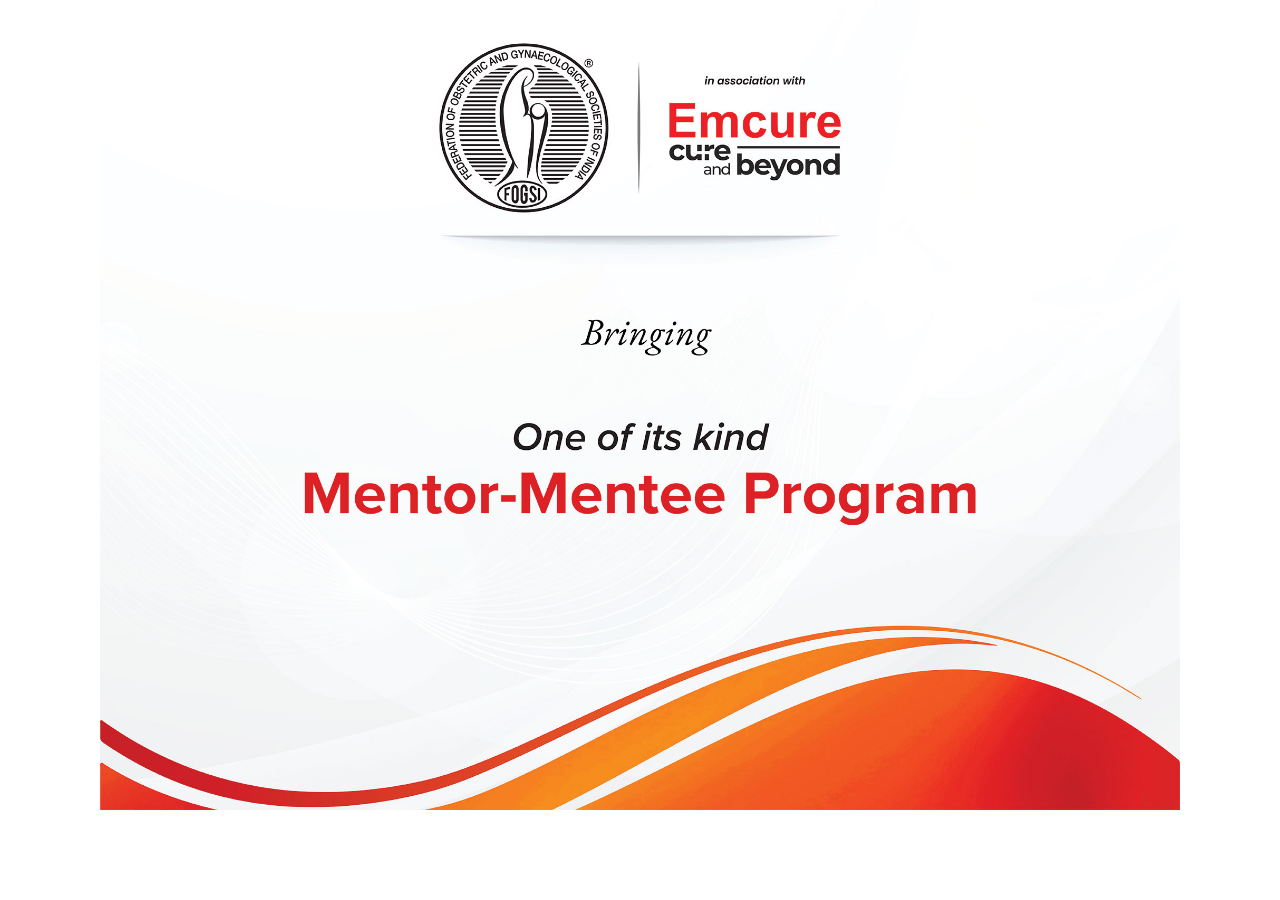
==== index.html @ 9fe34f63 "Initial commit" ====
<!DOCTYPE html>
<html lang="en">
<head>
<meta charset="UTF-8"/>
<meta http-equiv="cache-control" content="max-age=200"/>
<meta name="viewport" content="initial-scale=1, maximum-scale=1" />
<meta http-equiv="X-UA-Compatible" content="chrome=1">
<title>Emgurukul</title>
<link rel="stylesheet" type="text/css" href="animate.css" media="screen"/>
<link rel="stylesheet" type="text/css" href="global.css" media="screen"/>

<script src="jquery.min.js" type="text/javascript" language="javascript"></script>
<script src="jquery.mobile.custom.min.js" type="text/javascript" language="javascript"></script>
<script src="jquery.touchSwipe.min.js" type="text/javascript" language="javascript"></script>
</head>

<body>
<div id="wrapper" rel="1">
  <div class="slide_arrow">
    <div class="left_arrow" ><img src="left_arrow.png" alt="previous icon" width="23" height="23" ></div>
    <div class="right_arrow" ><img src="right_arrow.png" alt="next icon" width="23" height="23"></div>
  </div>
  <div id="main_content"></div>
  <div class="reference active">
    <div class="box">
      <div class="slide_jumper">
		  <div class="slides"><img src="thumbs/01.png" alt=""></div>
		  <div class="slides"><img src="thumbs/02.png" alt=""></div>
		  <div class="slides"><img src="thumbs/03.png" alt=""></div>
		  <div class="slides"><img src="thumbs/04.png" alt=""></div>
		  <div class="slides"><img src="thumbs/05.png" alt=""></div>
      </div>
    </div>
    <div class="box_btn"></div>
<!-- 	<div class="blocker" onclick="playVid1()"></div> -->
	<div id="myconsole"></div>
	<div id="click_through"></div>
  </div>
</div>

<script src="global.js" type="text/javascript" language="javascript"></script> 
<script>

$(document).ready(function(){
  // jQuery(".next").bind(event, function(){
  //     document.location = 'VoltarenVAsb/VoltarenVAsb.html';
  //     });
var selectedContentPath = 'slide1/';
//  document.getElementById("main_content").innerHTML='<object type="text/html" width="1024px" height="768px" data="'+selectedContentPath+"Dlight1.htm"+'"></object>';


$("#main_content").html('<link rel="stylesheet" type="text/css" href="slide1/slide1.css" media="screen"/><img id="asset1" src="slide1/1.jpg" width="1080" height="810">');

});
</script> 

</body>
</html>
---- global.css ----
* {
	margin: 0px;
	padding: 0px;
}

body {
	background-color: #fff;
	font-family: 'DINOT', 'Helvetica Neue', sans-serif;
}
#container {
	position: absolute;
	width: 1080px;
	height: 810px;
	background-color: #232E3D;
	font-family: 'DINOT', 'Helvetica Neue', sans-serif;
	overflow: hidden;
}
.bg {
	position: absolute;
	background-position: center top;
	border: 1px solid #ddd;
}
h1, p {
	margin: 0;
	padding: 0;
}
h1 {
	font-family: 'DINOT Medium', 'Helvetica Neue', sans-serif;
	font-size: 19px;
	line-height: 22px;
}
p {
	font-family: 'DINOT Light', 'Helvetica Neue', sans-serif;
	font-size: 15px;
	line-height: 17px;
}
li {
	font-family: 'DINOT', 'Helvetica Neue', sans-serif;
}
sup {
	font-size: 0.5em;
	vertical-align: top;
	position: relative;
	top: 0.8em;
}
strong {
	font-weight: bold;
}
i, em {
	font-style: italic;
}

.clearfix:after {
	content: ".";
	display: block;
	clear: both;
	visibility: hidden;
	line-height: 0;
	height: 0;
}
.clearfix {
	display: inline-block;
}
html[xmlns] .clearfix {
	display: block;
}
* html .clearfix {
	height: 1%;
}
#wrapper {
	width: 100%;
	max-width: 1080px;
	height: 100%;
	min-height: 810px;
	margin: 0 auto;
	background-size: 100% auto;
	position: relative;
	overflow: hidden;
}
#wrapper .left_arrow, #wrapper .right_arrow {
	opacity: 0;
}
#wrapper:hover .left_arrow, #wrapper:hover .right_arrow {
	opacity: 1;
}
.bottomline {
	bottom: 40px;
	left: 120px;
	position: absolute;
}
#wrapper[rel~="2"] {
	width: 100%;
	max-width: 1080px;
	height: 100%;
	min-height: 810px;
	margin: 0 auto;
	background-size: 100% auto;
	position: relative;
	overflow: hidden;
}
.menu {
	position: absolute;
	left: 17px;
	top: 17px;
	display: none;
	visibility: visible;
}
.slide_arrow {
	position: relative;
	top: 380px;
	opacity: 0.8;
	z-index: 999;
	visibility: visible;
}
.left_arrow {
	float: left;
	position: absolute;
	left: 45px;
	cursor: pointer;
	z-index: 999;
	top: 3px;
	width: 27px;
	height: 52px;
	visibility: visible;
}
.right_arrow {
	float: right;
	position: absolute;
	right: 40px;
	cursor: pointer;
	z-index: 999;
	width: 27px;
	height: 52px;
	visibility: visible;
}
.reference {
	-webkit-transition-duration: 200ms;
	-webkit-transition-timing-function: ease-in;
	-webkit-transition-property: bottom;
}
.reference .box {
	position: absolute;
	width: 1080px;
	margin: 0 auto;
	padding: 0px 0px 0px;
	border: 1px solid #ccc;	
	-webkit-box-sizing: border-box;
	-moz-box-sizing: border-box;
	box-sizing: border-box;
	background: -moz-linear-gradient(top, rgba(252,255,244,0.9) 0%, rgba(251,254,244,0.9) 1%, rgba(234,234,234,0.9) 34%, rgba(196,196,196,0.9) 100%);
	background: -webkit-linear-gradient(top, rgba(252,255,244,0.9) 0%,rgba(251,254,244,0.9) 1%,rgba(234,234,234,0.9) 34%,rgba(196,196,196,0.9) 100%);
	background: linear-gradient(to bottom, rgba(252,255,244,0.9) 0%,rgba(251,254,244,0.9) 1%,rgba(234,234,234,0.9) 34%,rgba(196,196,196,0.9) 100%);
	filter: progid:DXImageTransform.Microsoft.gradient( startColorstr='#e6fcfff4', endColorstr='#e6c4c4c4',GradientType=0 );
	bottom: -25%;
	left: 0;
	overflow-x: auto;
	overflow-y: hidden;
	white-space: nowrap;
	-webkit-transition: bottom 5s, -webkit-transform 2s;
	transition: bottom 1s, -webkit-transform 2s;
	visibility: visible;
	display: none;
	z-index: 999;
}
.slide_jumper {
	height: 135px;
    overflow-x: auto;
    overflow-y: hidden;
    white-space: nowrap;
    padding: 10px 10px 10px 10px;
    box-shadow: inset 0px 0px 18px rgba(0, 0, 0, 0.35);
}
.slides {
	margin: 0 5px;
	display: inline-block;
	white-space: nowrap;
	width: 180px;
	vertical-align: top;
	padding: 4px;
	background-color: rgba(0, 163, 228, 0.4);
	box-sizing: border-box;
	-moz-box-sizing: border-box;
	-webkit-box-sizing: border-box;cursor:pointer;
}
.slides:first-child {
	margin-left: 5px;
}
.slides:last-child {
	margin-right: 0;
}
.slides.active {
	background-color: #0674bc;
}
.box_btn {
	background-color: #FFFFFF;
	background-image: url(open.png);
	background-position: 1px -1px;
	background-repeat: no-repeat;
	position: absolute;
	bottom: 0px;
	left: 38px;
	width: 56px;
	height: 20px;
	border-radius: 5px 5px 0 0;
	border: 1px solid #231F20;
	border-bottom: none;
	cursor:pointer;
	-webkit-transition: bottom 1s, -webkit-transform 2s;
	transition: bottom 1s, -webkit-transform 2s;
	visibility: visible;
	display: none;
	z-index: 999;
}
.reference.active {
	bottom: 0%;
}
.reference.active .box {
	bottom: 0;
}
.reference .box > .slide_jumper > .slides > img {
	width: 100%;
	display: block;
}
.active > .box_btn {
	background-image: url(close.png);
	bottom: 157px;
}
#myconsole {
	display: none;
	position: fixed;
	top: 0;
	left: 0;
	width: 25%;
	height: 150px;
	overflow: auto;
	border: 1px solid red;
	background-color: rgba(0,0,0,0.5);
	color: #ffffff;
}

/*Page Styles CSS*/

/* Slide01 Styles*/
.slide01_home_btn_mask { width: 61px; height: 78px; position: absolute; left: 43px; top: 0px; z-index: 310; }
#slide01_question01_choices01 { position:absolute; z-index:999; display:none; }
#slide01_question01_choices02 { position:absolute; z-index:999; display:none; }
.slide01_next { width: 45px; height: 46px; position: absolute; left: 1217px; top: 343px; z-index: 310; display:none; }
.slide01_submit_popup_content { width:1280px; height:726px; background: url('slide01/slide01_popup01.png') no-repeat left top; position:absolute; left:0px ; top:0px; z-index:320; display:none; }
.slide01_submit_popup_close_btn_mask { width:45px; height:46px; position:absolute; left:1199px; top:31px; z-index:325; }

/* Slide02 Styles*/
.slide02_home_btn_mask { width: 61px; height: 78px; position: absolute; left: 43px; top: 0px; z-index: 280; }
.slide02_prev { width: 45px; height: 46px; position: absolute; left: 33px; top: 340px; z-index: 280; display:none; }

.graph_zoom_button_mask { width: 56px; height: 56px; position:absolute; left:1100px; top:130px; z-index:280; }
.graph_popup_bg {  width: 1280px; height: 726px; background: url('slide02/graph_popup_bg.png') no-repeat left top; position: absolute; left: 0px; top: 0px; z-index: 290; display:none; }
.graph_title { width:0px; height:111px; background:url('slide02/graph_title.png') no-repeat left top; position:absolute; left:69px; top:35px; display:none; }
.graph_patch_zoomed { width:0px; height:92px; background:url('slide02/graph_patch_zoomed.png') no-repeat right top; position:absolute; right:69px; top:135px; display:none; }
.gray_dotted_line { width:420px; height:235px; background: url('slide02/gray_dotted_line.png') no-repeat left top; position:absolute; left:284px; top:342px; display:none; }
.orenge_line_graph { width:0px; height:177px; background: url('slide02/orenge_line_graph.png') no-repeat left top; position:absolute; left:321px; top:192px; display:none; }
.green_line_graph { width:0px; height:237px; background: url('slide02/green_line_graph.png') no-repeat left top; position:absolute; left:322px; top:194px; display:none; }
.graph_popup_close { width:50px; height:50px; position:absolute; left:1164px; top:65px; z-index:310; display:none;  }

.slide02_ref_btn_mask { width: 47px; height: 47px; position: absolute; left: 1163px; top: 660px; z-index: 280; }
.slide02_ref_content { width: 1263px; height: 150px; background: url('slide02/slide02_ref_content.png') no-repeat left top; position: absolute; left: 10px; top: 560px; z-index: 280; display:none; }
.slide02_refcnt_clost_btn_mask { width: 35px; height: 32px; position: absolute; left: 1219px; top: 7px; z-index: 280; }

.slide02_pi_btn_mask { width: 47px; height: 47px; position: absolute; left: 1220px; top: 660px; z-index: 280; }
.slide02_pi_content { width: 1280px; height: 726px; background: url('slide02/slide02_pi_content.png') no-repeat left top; position: absolute; left: 0px; top: 0px; z-index: 290; display:none; }
.slide02_picnt_clost_btn_mask { width: 45px; height: 45px; position:absolute; left: 1232px; top: 83px; z-index:310; }

.slide02_exit_btn_mask { width: 45px; height: 46px; background: url('slide02/exit_btn.png') no-repeat left top; position:absolute; left: 1209px; top: 340px; z-index:280; cursor:pointer; }


/* Slide03 Styles*/
.slide03_home_btn_mask { width: 61px; height: 78px; position: absolute; left: 43px; top: 0px; z-index: 280; }
.slide03_prev { width: 45px; height: 46px; background: url('slide03/prev_btn.png') no-repeat left top; position: absolute; left: 20px; top: 343px; z-index: 280; display:none; }
.slide03_next { width: 45px; height: 46px; background: url('slide03/next_btn.png') no-repeat left top; position: absolute; left: 1212px; top: 343px; z-index: 280; display:none; }

.slide03_ref_btn_mask { width: 61px; height: 78px; position: absolute; left: 1175px; top: 649px; z-index: 280; }
.slide03_ref_content { width: 1263px; height: 65px; background: url('slide03/slide03_ref_content.png') no-repeat left top; position: absolute; left: 10px; top: 652px; z-index: 280; display:none; }
.slide03_refcnt_clost_btn_mask { width: 35px; height: 32px; position: absolute; left: 1219px; top: 7px; z-index: 280; }

/* Slide05 Styles*/
.slide04_home_btn_mask { width: 61px; height: 78px; position: absolute; left: 43px; top: 0px; z-index: 280; }
.slide04_prev { width: 45px; height: 46px; background: url('slide04/prev_btn.png') no-repeat left top; position: absolute; left: 20px; top: 343px; z-index: 280; display:none; }
.slide04_next { width: 45px; height: 46px; background: url('slide04/next_btn.png') no-repeat left top; position: absolute; left: 1212px; top: 343px; z-index: 280; display:none; }
.slide04_ref_btn_mask { width: 61px; height: 78px; position: absolute; left: 1175px; top: 649px; z-index: 280; }
.slide04_ref_content { width: 1263px; height: 65px; background: url('slide04/slide04_ref_content.png') no-repeat left top; position: absolute; left: 10px; top: 652px; z-index: 280; display:none; }
.slide04_refcnt_clost_btn_mask { width: 35px; height: 32px; position: absolute; left: 1219px; top: 7px; z-index: 280; } 

/* Slide06 Styles*/
.slide05_home_btn_mask { width: 61px; height: 78px; position: absolute; left: 43px; top: 0px; z-index: 280; }
.slide05_prev { width: 45px; height: 46px; background: url('slide05/prev_btn.png') no-repeat left top; position: absolute; left: 20px; top: 343px; z-index: 280; display:none; }
.slide05_next { width: 45px; height: 46px; background: url('slide05/next_btn.png') no-repeat left top; position: absolute; left: 1212px; top: 343px; z-index: 280; display:none; }

.slide05_ref_btn_mask { width: 61px; height: 78px; position: absolute; left: 1175px; top: 649px; z-index: 380; }
.slide05_ref_content { width: 1263px; height: 65px; background: url('slide05/slide05_ref_content.png') no-repeat left top; position: absolute; left: 10px; top: 652px; z-index: 390; display:none; }
.slide05_refcnt_clost_btn_mask { width: 35px; height: 32px; position: absolute; left: 1219px; top: 7px; z-index: 400; } 

.os_popup_btn_mask {  width: 319px; height: 367px; position:absolute; left:268px; top:231px; z-index:300; display:none;  }
.pfs_popup_btn_mask { width: 319px; height: 367px; position:absolute; left:691px; top:231px; z-index:300; display:none; }
.conclusion_btn_mask { width: 221px; height: 43px; position:absolute; left:530px; top:570px; z-index:300; display:none; }
/*os_popup*/
.os_popup { width: 1280px; height: 726px; background:url("slide05/os_popup_bg.png") no-repeat left top; background-size:1280px 726px; overflow:hidden; position: relative; left:0px; top:0px; z-index:300; display:none; }
.os_popup_img01 { width: 791px; height: 68px; background:url("slide05/os_popup_img01.png") no-repeat left top; position:absolute; left:243px; top:119px; display:none; }
.os_popup_img02 { width: 795px; height: 363px; background:url("slide05/os_popup_img02.png") no-repeat left top; position:absolute; left:252px; top:216px; display:none; }
.os_popup_img03 { width: 557px; height: 46px; background:url("slide05/os_popup_img03.png") no-repeat left top; position:absolute; left:361px; top:584px; z-index:310; display:none; }
.os_popup_close { width: 76px; height: 76px; position:absolute; left:1145px; top:65px; z-index:310; display:none; }

.sld05_os_delay1 { -webkit-animation-delay: 0.5s; -moz-animation-delay: 0.5s; animation-delay: 0.5s; }
.sld05_os_delay2 { -webkit-animation-delay: 1s; -moz-animation-delay: 1s; animation-delay: 1s; }
.sld05_os_delay3 { -webkit-animation-delay: 1.5s; -moz-animation-delay: 1.5s; animation-delay: 1.5s; }
.sld05_os_delay4 { -webkit-animation-delay: 2s; -moz-animation-delay: 2s; animation-delay: 2s; }
.sld05_os_delay5 { -webkit-animation-delay: 2.5s; -moz-animation-delay: 2.5s; animation-delay: 2.5s; }

/*pfs_popup*/
.pfs_popup { width: 1280px; height: 726px; background:url("slide05/pfs_popup_bg.png") no-repeat left top; background-size:1280px 726px; overflow:hidden; position: relative; left:0px; top:0px; z-index:300; display:none; }
.pfs_popup_img01 { width: 349px; height: 37px; background:url("slide05/pfs_popup_img01.png") no-repeat left top; position:absolute; left:716px; top:159px; display:none; }
.pfs_popup_img02 { width: 473px; height: 137px; background:url("slide05/pfs_popup_img02.png") no-repeat left top; position:absolute; left:133px; top:246px; display:none; }
.pfs_popup_img03 { width: 543px; height: 379px; background:url("slide05/pfs_popup_img03.png") no-repeat left top; position:absolute; left:619px; top:214px; z-index:310; display:none; }
.pfs_popup_img04 { width: 431px; height: 0px; background:url("slide05/pfs_popup_img04.png") no-repeat left bottom; position:absolute; left:675px; bottom:156px; z-index:310; display:none; }

.pfs_popup_close { width: 76px; height: 76px; position:absolute; left:1145px; top:65px; z-index:310; display:none; }

.sld05_pfs_delay1 { -webkit-animation-delay: 0.5s; -moz-animation-delay: 0.5s; animation-delay: 0.5s; }
.sld05_pfs_delay2 { -webkit-animation-delay: 1s; -moz-animation-delay: 1s; animation-delay: 1s; }
.sld05_pfs_delay3 { -webkit-animation-delay: 1.5s; -moz-animation-delay: 1.5s; animation-delay: 1.5s; }
.sld05_pfs_delay4 { -webkit-animation-delay: 2s; -moz-animation-delay: 2s; animation-delay: 2s; }
.sld05_pfs_delay5 { -webkit-animation-delay: 2.5s; -moz-animation-delay: 2.5s; animation-delay: 2.5s; }

/* Conclusion Popup*/
.cncl_popup { width: 1280px; height: 726px; background:url("slide05/conclu_popup_bg.png") no-repeat left top; background-size:1280px 726px; overflow:hidden; position: relative; left:0px; top:0px; z-index:300; display:none; }
.conclu_popup_img01 { width: 350px; height: 73px; background:url("slide05/conclu_popup_img01.png") no-repeat left top; position:absolute; left:466px; top:219px; display:none; }
.conclu_popup_img02 { width: 929px; height: 179px; background:url("slide05/conclu_popup_img02.png") no-repeat left top; position:absolute; left:177px; top:323px; display:none; }
.cncl_popup_close { width: 76px; height: 76px; position:absolute; left:1145px; top:65px; z-index:310; display:none; }

.sld05_cncl_delay1 { -webkit-animation-delay: 0.5s; -moz-animation-delay: 0.5s; animation-delay: 0.5s; }
.sld05_cncl_delay2 { -webkit-animation-delay: 1s; -moz-animation-delay: 1s; animation-delay: 1s; }
.sld05_cncl_delay3 { -webkit-animation-delay: 1.5s; -moz-animation-delay: 1.5s; animation-delay: 1.5s; }
.sld05_cncl_delay4 { -webkit-animation-delay: 2s; -moz-animation-delay: 2s; animation-delay: 2s; }
.sld05_cncl_delay5 { -webkit-animation-delay: 2.5s; -moz-animation-delay: 2.5s; animation-delay: 2.5s; }
/* Conclusion Popup*/

/* Slide07 */
.slide06_prev { width: 45px; height: 46px; background: url('slide06/prev_btn.png') no-repeat left top; position: absolute; left: 20px; top: 343px; z-index: 280; display:none; }
.slide06_home_btn_mask { width: 61px; height: 78px; position: absolute; left: 43px; top: 0px; z-index: 280; }
.slide06_exit_btn_mask { width: 45px; height: 45px; background: url('slide06/exit_btn.png') no-repeat left top; position:absolute; left: 1212px; top: 343px; z-index:280; cursor:pointer; }
.slide06_pi_btn_mask { width: 41px; height: 53px; background: url(slide06/pi_button.png) no-repeat left top; position: absolute; left: 1205px; top: 673px; z-index: 280; }
.slide06_pi_content { width: 1280px; height: 726px; background: url('slide06/pi_content.png') no-repeat left top; position: absolute; left: 0px; top: 0px; z-index: 290; display:none; }
.slide06_picnt_clost_btn_mask { width: 76px; height: 76px; position:absolute; left:1145px; top:65px; z-index:310; }


.submit_button {
	position: absolute;
	background: url(slide9/submit.png) no-repeat left top;
  left: 751px;
  top: 667px;
  width: 252px;
  height: 63px;
	animation: pulse 1s infinite;
    animation-delay: 0s;
    animation-fill-mode: both;
	display:none;
	z-index: 999;
}

.container {
  width: 100%;
  height: 100%;
  display: flex;
  flex-wrap: wrap;
  justify-content: center;
  align-items: center;
}
h1 {
  font-family: 'Alegreya Sans', sans-serif;
  font-weight: 300;
  margin-top: 0;
}
.control-group {
  display: inline-block;
  vertical-align: top;
  /*background: #fff;*/
  text-align: left;
  /*box-shadow: 0 1px 2px rgba(0,0,0,0.1);*/
  width: 200px;
  height: 210px;
  z-index: 999;
}
.control {
  display: block;
  position: relative;
  cursor: pointer;
  font-size: 18px;
  z-index: 999;
}
.control input {
  position: absolute;
  z-index: -1;
  opacity: 0;
  background: url('disable_radio.png') no-repeat left top;
  background-size:55px 55px;
}
.control_indicator {
  width: 429px;
  height: 52px;
  position: relative;
  top: 2px;
  left: 0;    
  background: url('disable_radio.png') no-repeat left top;
  background-size:55px 55px;
  z-index: 999;
  /*z-index:9999;*/
}
.control_radio .control_indicator {
  border-radius: none;
}
.control:hover input ~ .control_indicator,
.control input:focus ~ .control_indicator {
  /*background: #ccc;*/
  background: url('active_radio.png') no-repeat left top;
  background-size:55px 55px;
  opacity: 1;
  animation-name: fadeInOpacity;
  animation-iteration-count: 1;
  animation-timing-function: ease-in;
  animation-duration: 0.5s;
  /*z-index:99999;*/
}


@keyframes fadeInOpacity {
	0% {
		opacity: 0;
	}
	100% {
		opacity: 1;
	}
}
.control input:checked ~ .control_indicator {
  /* background: url('active_radio.png') no-repeat left top;
  background-size:55px 55px;
  opacity: 1;
  animation-name: fadeInOpacity;
  animation-iteration-count: 1;
  animation-timing-function: ease-in;
  animation-duration: 0.5s; */
  /*z-index:99999;*/
}
.control:hover input:not([disabled]):checked ~ .control_indicator,
.control input:checked:focus ~ .control_indicator {
 /* background: url('disable_radio.png') no-repeat left top;
  background-size:55px 55px; */
  /*z-index:9999;*/
}
.control input:disabled ~ .control_indicator {
  /* background: url('disable_radio.png') no-repeat left top;
  background-size:55px 55px;
  opacity: 0.6;
  pointer-events: none; */
  /*z-index:9999;*/
}
.control_indicator:after {
  content: '';
  position: absolute;
  /*display: none;*/
}
.control input:checked ~ .control_indicator:after {
  /*display: block;*/
  background: url('active_radio.png') no-repeat left top;
  background-size:54px 51px;
  opacity: 1;
  animation-name: fadeInOpacity;
  animation-iteration-count: 1;
  animation-timing-function: ease-in;
  animation-duration: 0.5s;
  /*z-index:99999;*/
}
.control_checkbox .control_indicator:after {
  left: 8px;
  top: 4px;
  width: 3px;
  height: 8px;
  border: solid #fff;
  border-width: 0 2px 2px 0;
  transform: rotate(45deg);
  background: url('active_radio.png') no-repeat left top;
  background-size:55px 55px;
  opacity: 1;
  animation-name: fadeInOpacity;
  animation-iteration-count: 1;
  animation-timing-function: ease-in;
  animation-duration: 0.5s; 
  /*z-index:99999;*/
}
.control_checkbox input:disabled ~ .control_indicator:after {
  border-color: #7b7b7b;
}
.control_radio .control_indicator:after {
  left: 0px;
  top: 0px;
  height: 58px;
  width: 39px;
  border-radius: 70%;
  /*background: #fff;*/
  background: url('disable_radio.png') no-repeat left top;
  background-size:55px 55px;
}
.control_radio input:disabled ~ .control_indicator:after {
  /*background: #7b7b7b;*/
  background: url('disable_radio.png') no-repeat left top;
  background-size:55px 55px;
  /*z-index:9999;*/
}
.select {
  position: relative;
  display: inline-block;
  margin-bottom: 15px;
  width: 100%;
}
.select select {
  display: inline-block;
  width: 100%;
  cursor: pointer;
  padding: 10px 15px;
  outline: 0;
  border: 0;
  border-radius: 0;
  background: #e6e6e6;
  color: #7b7b7b;
  appearance: none;
  -webkit-appearance: none;
  -moz-appearance: none;
}
.select select::-ms-expand {
  display: none;
}
.select select:hover,
.select select:focus {
  color: #000;
  background: #ccc;
}
.select select:disabled {
  opacity: 0.5;
  pointer-events: none;
}
.select__arrow {
  position: absolute;
  top: 16px;
  right: 15px;
  width: 0;
  height: 0;
  pointer-events: none;
  border-style: solid;
  border-width: 8px 5px 0 5px;
  border-color: #7b7b7b transparent transparent transparent;
}
.select select:hover ~ .select__arrow,
.select select:focus ~ .select__arrow {
  border-top-color: #000;
}
.select select:disabled ~ .select__arrow {
  border-top-color: #ccc;
}

.slide02_inline_wraper {
	position: absolute;
	width: 1080px;
    height: 810px;
	top: 0px;
	left:0px;
}

#radio01 {
    position: absolute;
  left: 343px;
  top: 629px;
  width: 168px;
  height: 181px;
	z-index: 999;
}

#radio02 {
    position: absolute;
  left: 542px;
  top: 629px;
  width: 165px;
  height: 181px;
	z-index: 999;
}

.blocker {
	position: absolute;
	width: 1080px;
	height: 810px;
	z-index: 90;
}
---- slide1/slide1.css ----
* {
	margin: 0px;
	padding: 0px;
}

#asset1 {
    position: absolute;
    width: 1080px;
    height: 810px;
	z-index: 1;
}
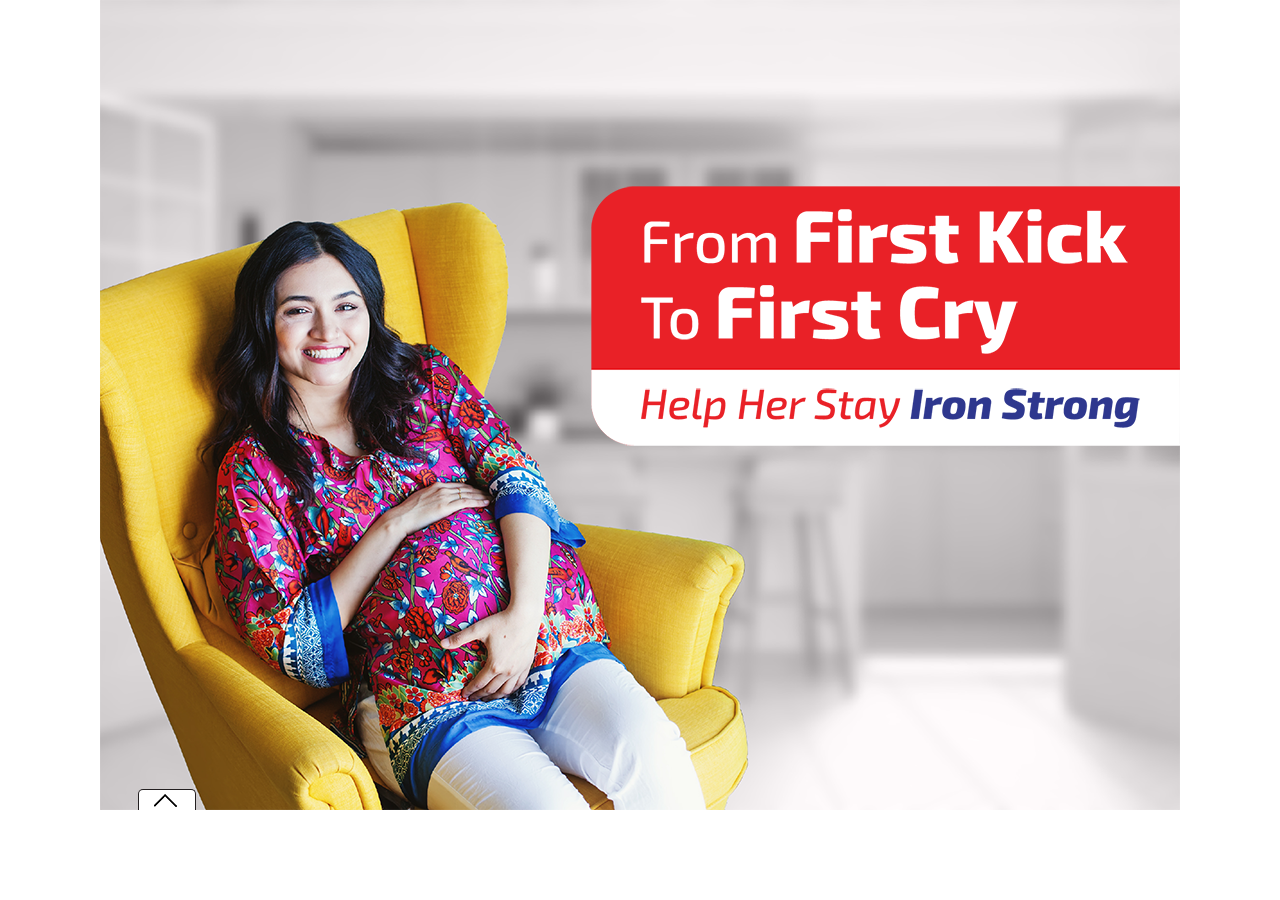
==== commit bf9063e8: "Update" ====
--- a/index.html
+++ b/index.html
@@ -5,7 +5,7 @@
 <meta http-equiv="cache-control" content="max-age=200"/>
 <meta name="viewport" content="initial-scale=1, maximum-scale=1" />
 <meta http-equiv="X-UA-Compatible" content="chrome=1">
-<title>Emgurukul</title>
+<title>Orofer XT</title>
 <link rel="stylesheet" type="text/css" href="animate.css" media="screen"/>
 <link rel="stylesheet" type="text/css" href="global.css" media="screen"/>
 
@@ -16,6 +16,7 @@
 
 <body>
 <div id="wrapper" rel="1">
+  <div class="menu"> <img src="menu.png" width="37" alt=""> </div>
   <div class="slide_arrow">
     <div class="left_arrow" ><img src="left_arrow.png" alt="previous icon" width="23" height="23" ></div>
     <div class="right_arrow" ><img src="right_arrow.png" alt="next icon" width="23" height="23"></div>
@@ -25,34 +26,33 @@
     <div class="box">
       <div class="slide_jumper">
 		  <div class="slides"><img src="thumbs/01.png" alt=""></div>
-		  <div class="slides"><img src="thumbs/02.png" alt=""></div>
-		  <div class="slides"><img src="thumbs/03.png" alt=""></div>
-		  <div class="slides"><img src="thumbs/04.png" alt=""></div>
-		  <div class="slides"><img src="thumbs/05.png" alt=""></div>
+          <div class="slides"><img src="thumbs/02.png" alt=""></div>
+          <div class="slides"><img src="thumbs/03.png" alt=""></div>
+          <div class="slides"><img src="thumbs/04.png" alt=""></div>
+          <div class="slides"><img src="thumbs/05.png" alt=""></div>
+          <div class="slides"><img src="thumbs/06.png" alt=""></div>
+          <div class="slides"><img src="thumbs/07.png" alt=""></div>
+          <div class="slides"><img src="thumbs/08.png" alt=""></div>
       </div>
     </div>
     <div class="box_btn"></div>
-<!-- 	<div class="blocker" onclick="playVid1()"></div> -->
-	<div id="myconsole"></div>
-	<div id="click_through"></div>
   </div>
 </div>
-
+<div id="myconsole"></div>
+<div id="click_through" > </div>
 <script src="global.js" type="text/javascript" language="javascript"></script> 
 <script>
-
 $(document).ready(function(){
   // jQuery(".next").bind(event, function(){
   //     document.location = 'VoltarenVAsb/VoltarenVAsb.html';
   //     });
 var selectedContentPath = 'slide1/';
-//  document.getElementById("main_content").innerHTML='<object type="text/html" width="1024px" height="768px" data="'+selectedContentPath+"Dlight1.htm"+'"></object>';
+//  document.getElementById("main_content").innerHTML='<object type="text/html" width="1080px" height="810px" data="'+selectedContentPath+"Dlight1.htm"+'"></object>';
 
-
-$("#main_content").html('<link rel="stylesheet" type="text/css" href="slide1/slide1.css" media="screen"/><img id="asset1" src="slide1/1.jpg" width="1080" height="810">');
+$("#main_content").html('<link rel="stylesheet" type="text/css" href="slide1/slide1.css" media="screen"/><div class="s1"><img src="slide1/s1.png" width="1080" height="810" alt=""/></div><div class="s2"><img src="slide1/s2.png"/></div><div class="s3"><img src="slide1/s3.png"/></div><div class="s4"><img src="slide1/s4.png"/></div><div class="s5"><img src="slide1/s5.png"/></div><div class="s6"><img src="slide1/s6.png"/></div>');
 
 });
 </script> 
 
 </body>
-</html>+</html>
--- a/global.css
+++ b/global.css
@@ -108,7 +108,8 @@
 .slide_arrow {
 	position: relative;
 	top: 380px;
-	opacity: 0.8;
+	opacity: .8;
+	display: block;
 	z-index: 999;
 	visibility: visible;
 }
@@ -159,7 +160,6 @@
 	-webkit-transition: bottom 5s, -webkit-transform 2s;
 	transition: bottom 1s, -webkit-transform 2s;
 	visibility: visible;
-	display: none;
 	z-index: 999;
 }
 .slide_jumper {
@@ -199,6 +199,7 @@
 	position: absolute;
 	bottom: 0px;
 	left: 38px;
+	display: block;
 	width: 56px;
 	height: 20px;
 	border-radius: 5px 5px 0 0;
@@ -208,7 +209,6 @@
 	-webkit-transition: bottom 1s, -webkit-transform 2s;
 	transition: bottom 1s, -webkit-transform 2s;
 	visibility: visible;
-	display: none;
 	z-index: 999;
 }
 .reference.active {
@@ -236,364 +236,4 @@
 	border: 1px solid red;
 	background-color: rgba(0,0,0,0.5);
 	color: #ffffff;
-}
-
-/*Page Styles CSS*/
-
-/* Slide01 Styles*/
-.slide01_home_btn_mask { width: 61px; height: 78px; position: absolute; left: 43px; top: 0px; z-index: 310; }
-#slide01_question01_choices01 { position:absolute; z-index:999; display:none; }
-#slide01_question01_choices02 { position:absolute; z-index:999; display:none; }
-.slide01_next { width: 45px; height: 46px; position: absolute; left: 1217px; top: 343px; z-index: 310; display:none; }
-.slide01_submit_popup_content { width:1280px; height:726px; background: url('slide01/slide01_popup01.png') no-repeat left top; position:absolute; left:0px ; top:0px; z-index:320; display:none; }
-.slide01_submit_popup_close_btn_mask { width:45px; height:46px; position:absolute; left:1199px; top:31px; z-index:325; }
-
-/* Slide02 Styles*/
-.slide02_home_btn_mask { width: 61px; height: 78px; position: absolute; left: 43px; top: 0px; z-index: 280; }
-.slide02_prev { width: 45px; height: 46px; position: absolute; left: 33px; top: 340px; z-index: 280; display:none; }
-
-.graph_zoom_button_mask { width: 56px; height: 56px; position:absolute; left:1100px; top:130px; z-index:280; }
-.graph_popup_bg {  width: 1280px; height: 726px; background: url('slide02/graph_popup_bg.png') no-repeat left top; position: absolute; left: 0px; top: 0px; z-index: 290; display:none; }
-.graph_title { width:0px; height:111px; background:url('slide02/graph_title.png') no-repeat left top; position:absolute; left:69px; top:35px; display:none; }
-.graph_patch_zoomed { width:0px; height:92px; background:url('slide02/graph_patch_zoomed.png') no-repeat right top; position:absolute; right:69px; top:135px; display:none; }
-.gray_dotted_line { width:420px; height:235px; background: url('slide02/gray_dotted_line.png') no-repeat left top; position:absolute; left:284px; top:342px; display:none; }
-.orenge_line_graph { width:0px; height:177px; background: url('slide02/orenge_line_graph.png') no-repeat left top; position:absolute; left:321px; top:192px; display:none; }
-.green_line_graph { width:0px; height:237px; background: url('slide02/green_line_graph.png') no-repeat left top; position:absolute; left:322px; top:194px; display:none; }
-.graph_popup_close { width:50px; height:50px; position:absolute; left:1164px; top:65px; z-index:310; display:none;  }
-
-.slide02_ref_btn_mask { width: 47px; height: 47px; position: absolute; left: 1163px; top: 660px; z-index: 280; }
-.slide02_ref_content { width: 1263px; height: 150px; background: url('slide02/slide02_ref_content.png') no-repeat left top; position: absolute; left: 10px; top: 560px; z-index: 280; display:none; }
-.slide02_refcnt_clost_btn_mask { width: 35px; height: 32px; position: absolute; left: 1219px; top: 7px; z-index: 280; }
-
-.slide02_pi_btn_mask { width: 47px; height: 47px; position: absolute; left: 1220px; top: 660px; z-index: 280; }
-.slide02_pi_content { width: 1280px; height: 726px; background: url('slide02/slide02_pi_content.png') no-repeat left top; position: absolute; left: 0px; top: 0px; z-index: 290; display:none; }
-.slide02_picnt_clost_btn_mask { width: 45px; height: 45px; position:absolute; left: 1232px; top: 83px; z-index:310; }
-
-.slide02_exit_btn_mask { width: 45px; height: 46px; background: url('slide02/exit_btn.png') no-repeat left top; position:absolute; left: 1209px; top: 340px; z-index:280; cursor:pointer; }
-
-
-/* Slide03 Styles*/
-.slide03_home_btn_mask { width: 61px; height: 78px; position: absolute; left: 43px; top: 0px; z-index: 280; }
-.slide03_prev { width: 45px; height: 46px; background: url('slide03/prev_btn.png') no-repeat left top; position: absolute; left: 20px; top: 343px; z-index: 280; display:none; }
-.slide03_next { width: 45px; height: 46px; background: url('slide03/next_btn.png') no-repeat left top; position: absolute; left: 1212px; top: 343px; z-index: 280; display:none; }
-
-.slide03_ref_btn_mask { width: 61px; height: 78px; position: absolute; left: 1175px; top: 649px; z-index: 280; }
-.slide03_ref_content { width: 1263px; height: 65px; background: url('slide03/slide03_ref_content.png') no-repeat left top; position: absolute; left: 10px; top: 652px; z-index: 280; display:none; }
-.slide03_refcnt_clost_btn_mask { width: 35px; height: 32px; position: absolute; left: 1219px; top: 7px; z-index: 280; }
-
-/* Slide05 Styles*/
-.slide04_home_btn_mask { width: 61px; height: 78px; position: absolute; left: 43px; top: 0px; z-index: 280; }
-.slide04_prev { width: 45px; height: 46px; background: url('slide04/prev_btn.png') no-repeat left top; position: absolute; left: 20px; top: 343px; z-index: 280; display:none; }
-.slide04_next { width: 45px; height: 46px; background: url('slide04/next_btn.png') no-repeat left top; position: absolute; left: 1212px; top: 343px; z-index: 280; display:none; }
-.slide04_ref_btn_mask { width: 61px; height: 78px; position: absolute; left: 1175px; top: 649px; z-index: 280; }
-.slide04_ref_content { width: 1263px; height: 65px; background: url('slide04/slide04_ref_content.png') no-repeat left top; position: absolute; left: 10px; top: 652px; z-index: 280; display:none; }
-.slide04_refcnt_clost_btn_mask { width: 35px; height: 32px; position: absolute; left: 1219px; top: 7px; z-index: 280; } 
-
-/* Slide06 Styles*/
-.slide05_home_btn_mask { width: 61px; height: 78px; position: absolute; left: 43px; top: 0px; z-index: 280; }
-.slide05_prev { width: 45px; height: 46px; background: url('slide05/prev_btn.png') no-repeat left top; position: absolute; left: 20px; top: 343px; z-index: 280; display:none; }
-.slide05_next { width: 45px; height: 46px; background: url('slide05/next_btn.png') no-repeat left top; position: absolute; left: 1212px; top: 343px; z-index: 280; display:none; }
-
-.slide05_ref_btn_mask { width: 61px; height: 78px; position: absolute; left: 1175px; top: 649px; z-index: 380; }
-.slide05_ref_content { width: 1263px; height: 65px; background: url('slide05/slide05_ref_content.png') no-repeat left top; position: absolute; left: 10px; top: 652px; z-index: 390; display:none; }
-.slide05_refcnt_clost_btn_mask { width: 35px; height: 32px; position: absolute; left: 1219px; top: 7px; z-index: 400; } 
-
-.os_popup_btn_mask {  width: 319px; height: 367px; position:absolute; left:268px; top:231px; z-index:300; display:none;  }
-.pfs_popup_btn_mask { width: 319px; height: 367px; position:absolute; left:691px; top:231px; z-index:300; display:none; }
-.conclusion_btn_mask { width: 221px; height: 43px; position:absolute; left:530px; top:570px; z-index:300; display:none; }
-/*os_popup*/
-.os_popup { width: 1280px; height: 726px; background:url("slide05/os_popup_bg.png") no-repeat left top; background-size:1280px 726px; overflow:hidden; position: relative; left:0px; top:0px; z-index:300; display:none; }
-.os_popup_img01 { width: 791px; height: 68px; background:url("slide05/os_popup_img01.png") no-repeat left top; position:absolute; left:243px; top:119px; display:none; }
-.os_popup_img02 { width: 795px; height: 363px; background:url("slide05/os_popup_img02.png") no-repeat left top; position:absolute; left:252px; top:216px; display:none; }
-.os_popup_img03 { width: 557px; height: 46px; background:url("slide05/os_popup_img03.png") no-repeat left top; position:absolute; left:361px; top:584px; z-index:310; display:none; }
-.os_popup_close { width: 76px; height: 76px; position:absolute; left:1145px; top:65px; z-index:310; display:none; }
-
-.sld05_os_delay1 { -webkit-animation-delay: 0.5s; -moz-animation-delay: 0.5s; animation-delay: 0.5s; }
-.sld05_os_delay2 { -webkit-animation-delay: 1s; -moz-animation-delay: 1s; animation-delay: 1s; }
-.sld05_os_delay3 { -webkit-animation-delay: 1.5s; -moz-animation-delay: 1.5s; animation-delay: 1.5s; }
-.sld05_os_delay4 { -webkit-animation-delay: 2s; -moz-animation-delay: 2s; animation-delay: 2s; }
-.sld05_os_delay5 { -webkit-animation-delay: 2.5s; -moz-animation-delay: 2.5s; animation-delay: 2.5s; }
-
-/*pfs_popup*/
-.pfs_popup { width: 1280px; height: 726px; background:url("slide05/pfs_popup_bg.png") no-repeat left top; background-size:1280px 726px; overflow:hidden; position: relative; left:0px; top:0px; z-index:300; display:none; }
-.pfs_popup_img01 { width: 349px; height: 37px; background:url("slide05/pfs_popup_img01.png") no-repeat left top; position:absolute; left:716px; top:159px; display:none; }
-.pfs_popup_img02 { width: 473px; height: 137px; background:url("slide05/pfs_popup_img02.png") no-repeat left top; position:absolute; left:133px; top:246px; display:none; }
-.pfs_popup_img03 { width: 543px; height: 379px; background:url("slide05/pfs_popup_img03.png") no-repeat left top; position:absolute; left:619px; top:214px; z-index:310; display:none; }
-.pfs_popup_img04 { width: 431px; height: 0px; background:url("slide05/pfs_popup_img04.png") no-repeat left bottom; position:absolute; left:675px; bottom:156px; z-index:310; display:none; }
-
-.pfs_popup_close { width: 76px; height: 76px; position:absolute; left:1145px; top:65px; z-index:310; display:none; }
-
-.sld05_pfs_delay1 { -webkit-animation-delay: 0.5s; -moz-animation-delay: 0.5s; animation-delay: 0.5s; }
-.sld05_pfs_delay2 { -webkit-animation-delay: 1s; -moz-animation-delay: 1s; animation-delay: 1s; }
-.sld05_pfs_delay3 { -webkit-animation-delay: 1.5s; -moz-animation-delay: 1.5s; animation-delay: 1.5s; }
-.sld05_pfs_delay4 { -webkit-animation-delay: 2s; -moz-animation-delay: 2s; animation-delay: 2s; }
-.sld05_pfs_delay5 { -webkit-animation-delay: 2.5s; -moz-animation-delay: 2.5s; animation-delay: 2.5s; }
-
-/* Conclusion Popup*/
-.cncl_popup { width: 1280px; height: 726px; background:url("slide05/conclu_popup_bg.png") no-repeat left top; background-size:1280px 726px; overflow:hidden; position: relative; left:0px; top:0px; z-index:300; display:none; }
-.conclu_popup_img01 { width: 350px; height: 73px; background:url("slide05/conclu_popup_img01.png") no-repeat left top; position:absolute; left:466px; top:219px; display:none; }
-.conclu_popup_img02 { width: 929px; height: 179px; background:url("slide05/conclu_popup_img02.png") no-repeat left top; position:absolute; left:177px; top:323px; display:none; }
-.cncl_popup_close { width: 76px; height: 76px; position:absolute; left:1145px; top:65px; z-index:310; display:none; }
-
-.sld05_cncl_delay1 { -webkit-animation-delay: 0.5s; -moz-animation-delay: 0.5s; animation-delay: 0.5s; }
-.sld05_cncl_delay2 { -webkit-animation-delay: 1s; -moz-animation-delay: 1s; animation-delay: 1s; }
-.sld05_cncl_delay3 { -webkit-animation-delay: 1.5s; -moz-animation-delay: 1.5s; animation-delay: 1.5s; }
-.sld05_cncl_delay4 { -webkit-animation-delay: 2s; -moz-animation-delay: 2s; animation-delay: 2s; }
-.sld05_cncl_delay5 { -webkit-animation-delay: 2.5s; -moz-animation-delay: 2.5s; animation-delay: 2.5s; }
-/* Conclusion Popup*/
-
-/* Slide07 */
-.slide06_prev { width: 45px; height: 46px; background: url('slide06/prev_btn.png') no-repeat left top; position: absolute; left: 20px; top: 343px; z-index: 280; display:none; }
-.slide06_home_btn_mask { width: 61px; height: 78px; position: absolute; left: 43px; top: 0px; z-index: 280; }
-.slide06_exit_btn_mask { width: 45px; height: 45px; background: url('slide06/exit_btn.png') no-repeat left top; position:absolute; left: 1212px; top: 343px; z-index:280; cursor:pointer; }
-.slide06_pi_btn_mask { width: 41px; height: 53px; background: url(slide06/pi_button.png) no-repeat left top; position: absolute; left: 1205px; top: 673px; z-index: 280; }
-.slide06_pi_content { width: 1280px; height: 726px; background: url('slide06/pi_content.png') no-repeat left top; position: absolute; left: 0px; top: 0px; z-index: 290; display:none; }
-.slide06_picnt_clost_btn_mask { width: 76px; height: 76px; position:absolute; left:1145px; top:65px; z-index:310; }
-
-
-.submit_button {
-	position: absolute;
-	background: url(slide9/submit.png) no-repeat left top;
-  left: 751px;
-  top: 667px;
-  width: 252px;
-  height: 63px;
-	animation: pulse 1s infinite;
-    animation-delay: 0s;
-    animation-fill-mode: both;
-	display:none;
-	z-index: 999;
-}
-
-.container {
-  width: 100%;
-  height: 100%;
-  display: flex;
-  flex-wrap: wrap;
-  justify-content: center;
-  align-items: center;
-}
-h1 {
-  font-family: 'Alegreya Sans', sans-serif;
-  font-weight: 300;
-  margin-top: 0;
-}
-.control-group {
-  display: inline-block;
-  vertical-align: top;
-  /*background: #fff;*/
-  text-align: left;
-  /*box-shadow: 0 1px 2px rgba(0,0,0,0.1);*/
-  width: 200px;
-  height: 210px;
-  z-index: 999;
-}
-.control {
-  display: block;
-  position: relative;
-  cursor: pointer;
-  font-size: 18px;
-  z-index: 999;
-}
-.control input {
-  position: absolute;
-  z-index: -1;
-  opacity: 0;
-  background: url('disable_radio.png') no-repeat left top;
-  background-size:55px 55px;
-}
-.control_indicator {
-  width: 429px;
-  height: 52px;
-  position: relative;
-  top: 2px;
-  left: 0;    
-  background: url('disable_radio.png') no-repeat left top;
-  background-size:55px 55px;
-  z-index: 999;
-  /*z-index:9999;*/
-}
-.control_radio .control_indicator {
-  border-radius: none;
-}
-.control:hover input ~ .control_indicator,
-.control input:focus ~ .control_indicator {
-  /*background: #ccc;*/
-  background: url('active_radio.png') no-repeat left top;
-  background-size:55px 55px;
-  opacity: 1;
-  animation-name: fadeInOpacity;
-  animation-iteration-count: 1;
-  animation-timing-function: ease-in;
-  animation-duration: 0.5s;
-  /*z-index:99999;*/
-}
-
-
-@keyframes fadeInOpacity {
-	0% {
-		opacity: 0;
-	}
-	100% {
-		opacity: 1;
-	}
-}
-.control input:checked ~ .control_indicator {
-  /* background: url('active_radio.png') no-repeat left top;
-  background-size:55px 55px;
-  opacity: 1;
-  animation-name: fadeInOpacity;
-  animation-iteration-count: 1;
-  animation-timing-function: ease-in;
-  animation-duration: 0.5s; */
-  /*z-index:99999;*/
-}
-.control:hover input:not([disabled]):checked ~ .control_indicator,
-.control input:checked:focus ~ .control_indicator {
- /* background: url('disable_radio.png') no-repeat left top;
-  background-size:55px 55px; */
-  /*z-index:9999;*/
-}
-.control input:disabled ~ .control_indicator {
-  /* background: url('disable_radio.png') no-repeat left top;
-  background-size:55px 55px;
-  opacity: 0.6;
-  pointer-events: none; */
-  /*z-index:9999;*/
-}
-.control_indicator:after {
-  content: '';
-  position: absolute;
-  /*display: none;*/
-}
-.control input:checked ~ .control_indicator:after {
-  /*display: block;*/
-  background: url('active_radio.png') no-repeat left top;
-  background-size:54px 51px;
-  opacity: 1;
-  animation-name: fadeInOpacity;
-  animation-iteration-count: 1;
-  animation-timing-function: ease-in;
-  animation-duration: 0.5s;
-  /*z-index:99999;*/
-}
-.control_checkbox .control_indicator:after {
-  left: 8px;
-  top: 4px;
-  width: 3px;
-  height: 8px;
-  border: solid #fff;
-  border-width: 0 2px 2px 0;
-  transform: rotate(45deg);
-  background: url('active_radio.png') no-repeat left top;
-  background-size:55px 55px;
-  opacity: 1;
-  animation-name: fadeInOpacity;
-  animation-iteration-count: 1;
-  animation-timing-function: ease-in;
-  animation-duration: 0.5s; 
-  /*z-index:99999;*/
-}
-.control_checkbox input:disabled ~ .control_indicator:after {
-  border-color: #7b7b7b;
-}
-.control_radio .control_indicator:after {
-  left: 0px;
-  top: 0px;
-  height: 58px;
-  width: 39px;
-  border-radius: 70%;
-  /*background: #fff;*/
-  background: url('disable_radio.png') no-repeat left top;
-  background-size:55px 55px;
-}
-.control_radio input:disabled ~ .control_indicator:after {
-  /*background: #7b7b7b;*/
-  background: url('disable_radio.png') no-repeat left top;
-  background-size:55px 55px;
-  /*z-index:9999;*/
-}
-.select {
-  position: relative;
-  display: inline-block;
-  margin-bottom: 15px;
-  width: 100%;
-}
-.select select {
-  display: inline-block;
-  width: 100%;
-  cursor: pointer;
-  padding: 10px 15px;
-  outline: 0;
-  border: 0;
-  border-radius: 0;
-  background: #e6e6e6;
-  color: #7b7b7b;
-  appearance: none;
-  -webkit-appearance: none;
-  -moz-appearance: none;
-}
-.select select::-ms-expand {
-  display: none;
-}
-.select select:hover,
-.select select:focus {
-  color: #000;
-  background: #ccc;
-}
-.select select:disabled {
-  opacity: 0.5;
-  pointer-events: none;
-}
-.select__arrow {
-  position: absolute;
-  top: 16px;
-  right: 15px;
-  width: 0;
-  height: 0;
-  pointer-events: none;
-  border-style: solid;
-  border-width: 8px 5px 0 5px;
-  border-color: #7b7b7b transparent transparent transparent;
-}
-.select select:hover ~ .select__arrow,
-.select select:focus ~ .select__arrow {
-  border-top-color: #000;
-}
-.select select:disabled ~ .select__arrow {
-  border-top-color: #ccc;
-}
-
-.slide02_inline_wraper {
-	position: absolute;
-	width: 1080px;
-    height: 810px;
-	top: 0px;
-	left:0px;
-}
-
-#radio01 {
-    position: absolute;
-  left: 343px;
-  top: 629px;
-  width: 168px;
-  height: 181px;
-	z-index: 999;
-}
-
-#radio02 {
-    position: absolute;
-  left: 542px;
-  top: 629px;
-  width: 165px;
-  height: 181px;
-	z-index: 999;
-}
-
-.blocker {
-	position: absolute;
-	width: 1080px;
-	height: 810px;
-	z-index: 90;
-}
-
+}
--- a/slide1/slide1.css
+++ b/slide1/slide1.css
@@ -1,11 +1,81 @@
-* {
+*{
 	margin: 0px;
 	padding: 0px;
 }
 
-#asset1 {
-    position: absolute;
-    width: 1080px;
-    height: 810px;
+.s1 {
+	position: absolute;
+	width: 1024px;
+	height: 768px;
 	z-index: 1;
+}
+
+.s2 {
+	position: absolute;
+  left: 491px;
+  top: 186px;
+  width: 589px;
+  height: 260px;
+	animation: slideInRight 0.3s;
+	animation-delay: 0.2s;
+	animation-fill-mode: both;
+	z-index: 5;
+}
+
+.s3 {
+	position: absolute;
+  left: 541px;
+  top: 221px;
+  width: 135px;
+  height: 119px;
+	animation: fadeInRight 0.7s;
+	animation-delay: 0.3s;
+	animation-fill-mode: both;
+	z-index: 5;
+}
+
+.s4 {
+	position: absolute;
+  left: 696px;
+  top: 209px;
+  width: 332px;
+  height: 55px;
+	animation: flashLongOn 0.5s;
+	animation-delay: 1.2s;
+	animation-fill-mode: both;
+	z-index: 5;
+}
+
+.s5 {
+	position: absolute;
+  left: 618px;
+  top: 285px;
+  width: 300px;
+  height: 69px;
+	animation: flashLongOn 0.5s;
+	animation-delay: 1.8s;
+	animation-fill-mode: both;
+	z-index: 5;
+}
+
+.s6 {
+	position: absolute;
+  left: 541px;
+  top: 388px;
+  width: 499px;
+  height: 40px;
+	animation: fadeInRight 0.5s;
+	animation-delay: 2.5s;
+	animation-fill-mode: both;
+	z-index: 5;
+}
+
+@keyframes flashLongOn {
+  0%, 40%, 80% {
+    opacity: 0;
+  }
+
+  20%, 60%, 100% {
+    opacity: 1;
+  }
 }
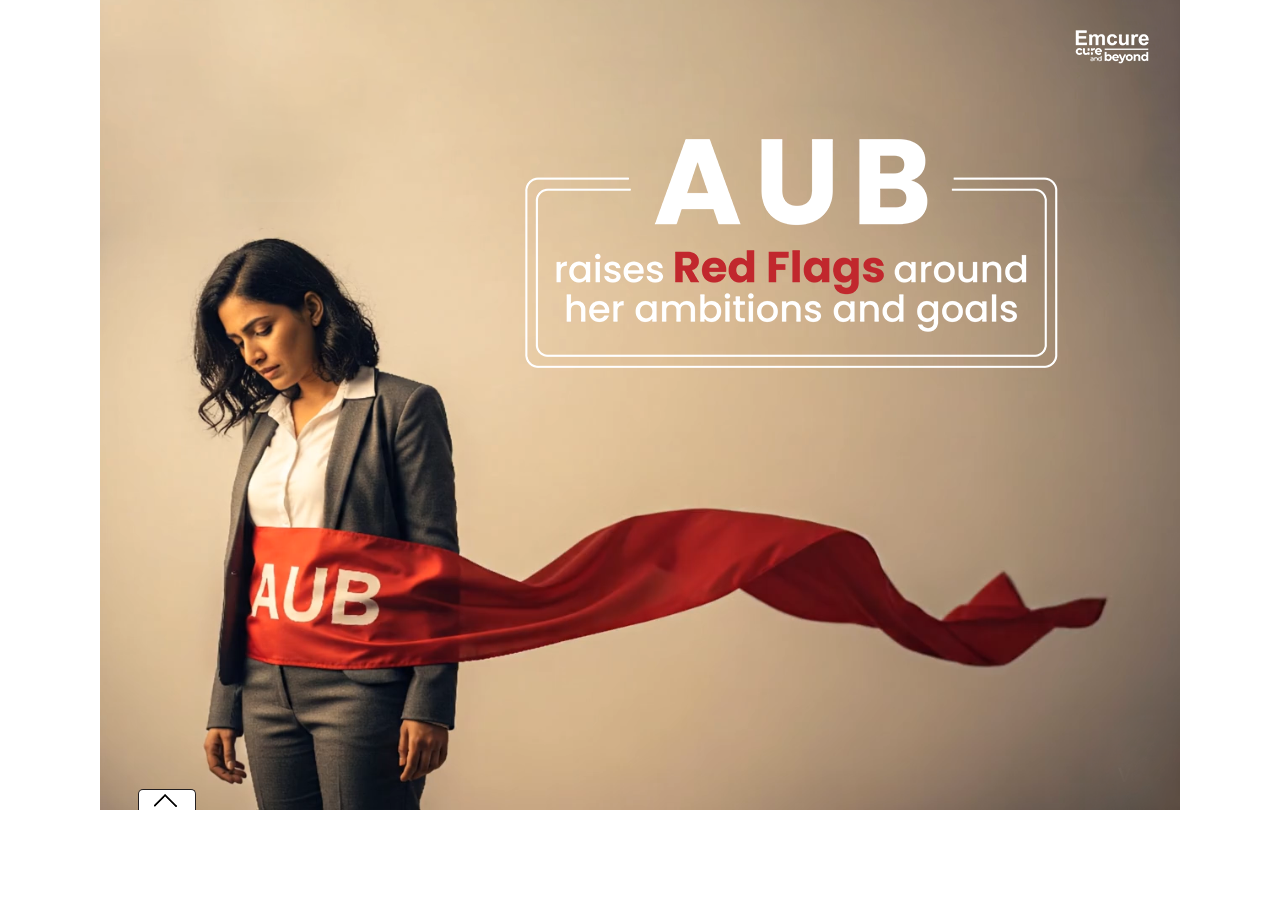
==== commit 204e3482: "Update" ====
--- a/index.html
+++ b/index.html
@@ -5,7 +5,7 @@
 <meta http-equiv="cache-control" content="max-age=200"/>
 <meta name="viewport" content="initial-scale=1, maximum-scale=1" />
 <meta http-equiv="X-UA-Compatible" content="chrome=1">
-<title>Orofer XT</title>
+<title>Pause</title>
 <link rel="stylesheet" type="text/css" href="animate.css" media="screen"/>
 <link rel="stylesheet" type="text/css" href="global.css" media="screen"/>
 
@@ -16,7 +16,6 @@
 
 <body>
 <div id="wrapper" rel="1">
-  <div class="menu"> <img src="menu.png" width="37" alt=""> </div>
   <div class="slide_arrow">
     <div class="left_arrow" ><img src="left_arrow.png" alt="previous icon" width="23" height="23" ></div>
     <div class="right_arrow" ><img src="right_arrow.png" alt="next icon" width="23" height="23"></div>
@@ -28,18 +27,16 @@
 		  <div class="slides"><img src="thumbs/01.png" alt=""></div>
           <div class="slides"><img src="thumbs/02.png" alt=""></div>
           <div class="slides"><img src="thumbs/03.png" alt=""></div>
-          <div class="slides"><img src="thumbs/04.png" alt=""></div>
-          <div class="slides"><img src="thumbs/05.png" alt=""></div>
-          <div class="slides"><img src="thumbs/06.png" alt=""></div>
-          <div class="slides"><img src="thumbs/07.png" alt=""></div>
-          <div class="slides"><img src="thumbs/08.png" alt=""></div>
+          <div class="slides"><img src="thumbs/04.png" alt=""></div>     
+          <div class="slides"><img src="thumbs/05.png" alt=""></div>   
       </div>
     </div>
     <div class="box_btn"></div>
+	<div id="myconsole"></div>
+	<div id="click_through"></div>
   </div>
 </div>
-<div id="myconsole"></div>
-<div id="click_through" > </div>
+
 <script src="global.js" type="text/javascript" language="javascript"></script> 
 <script>
 $(document).ready(function(){
@@ -49,7 +46,7 @@
 var selectedContentPath = 'slide1/';
 //  document.getElementById("main_content").innerHTML='<object type="text/html" width="1080px" height="810px" data="'+selectedContentPath+"Dlight1.htm"+'"></object>';
 
-$("#main_content").html('<link rel="stylesheet" type="text/css" href="slide1/slide1.css" media="screen"/><div class="s1"><img src="slide1/s1.png" width="1080" height="810" alt=""/></div><div class="s2"><img src="slide1/s2.png"/></div><div class="s3"><img src="slide1/s3.png"/></div><div class="s4"><img src="slide1/s4.png"/></div><div class="s5"><img src="slide1/s5.png"/></div><div class="s6"><img src="slide1/s6.png"/></div>');
+$("#main_content").html('<link rel="stylesheet" type="text/css" href="slide1/slide1.css" media="screen"/><div class="s1"><video width="1080" height="810" poster="slide1/poster.png" autoplay loop><source src="slide1/s1.mp4" type="video/mp4"></video></div><div class="s2"><img src="slide1/s2.png"/></div><div class="s3"><img src="slide1/s3.png"/></div><div class="s4"><img src="slide1/s4.png"/></div><div class="s5"><img src="slide1/s5.png"/></div><div class="s6"><img src="slide1/s6.png"/></div>');
 
 });
 </script> 
--- a/slide1/slide1.css
+++ b/slide1/slide1.css
@@ -5,18 +5,18 @@
 
 .s1 {
 	position: absolute;
-	width: 1024px;
-	height: 768px;
+	width: 1080px;
+	height: 810px;
 	z-index: 1;
 }
 
 .s2 {
 	position: absolute;
-  left: 491px;
-  top: 186px;
-  width: 589px;
-  height: 260px;
-	animation: slideInRight 0.3s;
+  left: 554px;
+  top: 138px;
+  width: 274px;
+  height: 88px;
+	animation: zoomIn 0.5s;
 	animation-delay: 0.2s;
 	animation-fill-mode: both;
 	z-index: 5;
@@ -24,53 +24,41 @@
 
 .s3 {
 	position: absolute;
-  left: 541px;
-  top: 221px;
-  width: 135px;
-  height: 119px;
-	animation: fadeInRight 0.7s;
-	animation-delay: 0.3s;
+  left: 425px;
+  top: 177px;
+  width: 533px;
+  height: 191px;
+  	animation: fadeInUp 0.5s;
+	animation-delay: 0.2s;
 	animation-fill-mode: both;
 	z-index: 5;
 }
 
 .s4 {
 	position: absolute;
-  left: 696px;
-  top: 209px;
-  width: 332px;
-  height: 55px;
-	animation: flashLongOn 0.5s;
-	animation-delay: 1.2s;
+  left: 456px;
+  top: 253px;
+  width: 471px;
+  height: 79px;
+    animation: flipInX 0.5s;
+	animation-delay: 0.5s;
 	animation-fill-mode: both;
 	z-index: 5;
 }
 
 .s5 {
 	position: absolute;
-  left: 618px;
-  top: 285px;
-  width: 300px;
-  height: 69px;
-	animation: flashLongOn 0.5s;
-	animation-delay: 1.8s;
+  left: 575px;
+  top: 250px;
+  width: 209px;
+  height: 45px;
+	animation: flashOff 0.5s;
+	animation-delay: 1s;
 	animation-fill-mode: both;
 	z-index: 5;
 }
 
-.s6 {
-	position: absolute;
-  left: 541px;
-  top: 388px;
-  width: 499px;
-  height: 40px;
-	animation: fadeInRight 0.5s;
-	animation-delay: 2.5s;
-	animation-fill-mode: both;
-	z-index: 5;
-}
-
-@keyframes flashLongOn {
+@keyframes flashOff {
   0%, 40%, 80% {
     opacity: 0;
   }
@@ -78,4 +66,109 @@
   20%, 60%, 100% {
     opacity: 1;
   }
+}
+
+.s6 {
+	position: absolute;
+  left: 975px;
+  top: 30px;
+  width: 74px;
+  height: 34px;
+	animation: none 0.5s;
+	animation-delay: 2s;
+	animation-fill-mode: both;
+	z-index: 5;
+}
+
+.hand {
+  position: absolute;
+  left: 949px;
+  top: 704px;
+  width: 52px;
+  height: 40px;
+  	animation: flash 1s infinite;
+	animation-delay: 0.2s;
+	animation-fill-mode: both;
+  z-index: 5;
+}
+
+
+
+.hit_1, .hit_2, .hit_3, .hit_4, .hit_5, .hit_6, .hit_7  {
+  position: absolute;
+  width: 1024px;
+  height: 768px;
+  display: none;
+  z-index: 5;
+}
+
+.hit_pop1 {
+	position: absolute;
+  left: 568px;
+  top: 653px;
+  width: 450px;
+  height: 108px;
+	z-index: 10;
+}
+
+.hit_pop2 {
+	position: absolute;
+  left: 223px;
+  top: 505px;
+  width: 140px;
+  height: 186px;
+	z-index: 10;
+}
+
+.hit_pop3 {
+	position: absolute;
+  left: 368px;
+  top: 434px;
+  width: 140px;
+  height: 186px;
+	z-index: 10;
+}
+
+.hit_pop4 {
+	position: absolute;
+  left: 513px;
+  top: 503px;
+  width: 140px;
+  height: 186px;
+	z-index: 10;
+}
+
+.hit_pop5 {
+	position: absolute;
+  left: 659px;
+  top: 435px;
+  width: 140px;
+  height: 186px;
+	z-index: 10;
+}
+
+.hit_pop6 {
+	position: absolute;
+  left: 805px;
+  top: 586px;
+  width: 140px;
+  height: 105px;
+	z-index: 10;
+}
+
+.hit_pop7 {
+	position: absolute;
+  left: 805px;
+  top: 479px;
+  width: 140px;
+  height: 105px;
+	z-index: 10;
+}
+
+.hit_close1 {
+	position: absolute;
+	width: 1080px;
+	height: 810px;
+	display: none;
+	z-index: 20;
 }
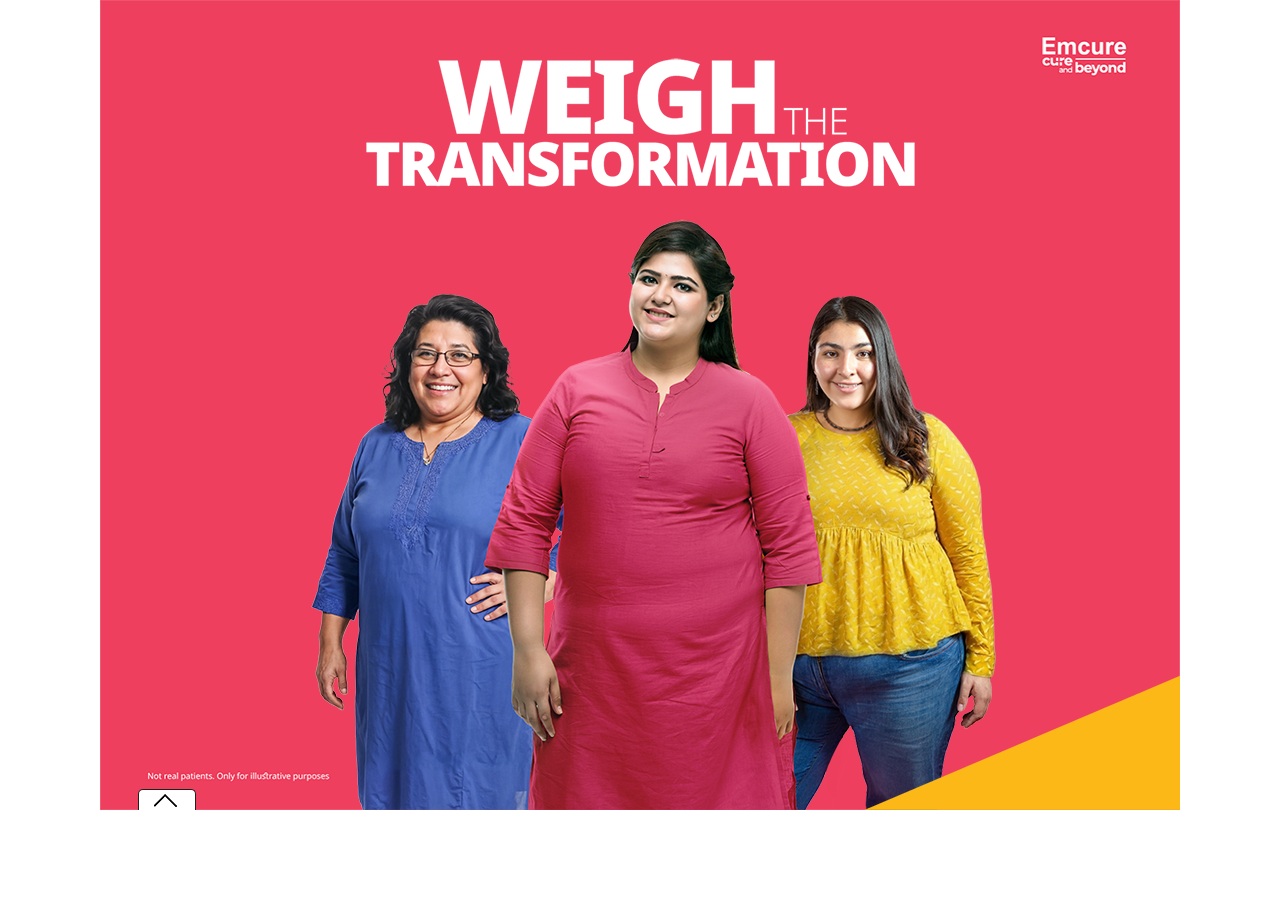
==== commit 0c44043a: "Update" ====
--- a/index.html
+++ b/index.html
@@ -5,7 +5,7 @@
 <meta http-equiv="cache-control" content="max-age=200"/>
 <meta name="viewport" content="initial-scale=1, maximum-scale=1" />
 <meta http-equiv="X-UA-Compatible" content="chrome=1">
-<title>Pause</title>
+<title>Poviztra</title>
 <link rel="stylesheet" type="text/css" href="animate.css" media="screen"/>
 <link rel="stylesheet" type="text/css" href="global.css" media="screen"/>
 
@@ -27,8 +27,10 @@
 		  <div class="slides"><img src="thumbs/01.png" alt=""></div>
           <div class="slides"><img src="thumbs/02.png" alt=""></div>
           <div class="slides"><img src="thumbs/03.png" alt=""></div>
-          <div class="slides"><img src="thumbs/04.png" alt=""></div>     
-          <div class="slides"><img src="thumbs/05.png" alt=""></div>   
+          <div class="slides"><img src="thumbs/04.png" alt=""></div>
+          <div class="slides"><img src="thumbs/05.png" alt=""></div>
+          <div class="slides"><img src="thumbs/06.png" alt=""></div>
+          <div class="slides"><img src="thumbs/07.png" alt=""></div>
       </div>
     </div>
     <div class="box_btn"></div>
@@ -46,7 +48,7 @@
 var selectedContentPath = 'slide1/';
 //  document.getElementById("main_content").innerHTML='<object type="text/html" width="1080px" height="810px" data="'+selectedContentPath+"Dlight1.htm"+'"></object>';
 
-$("#main_content").html('<link rel="stylesheet" type="text/css" href="slide1/slide1.css" media="screen"/><div class="s1"><video width="1080" height="810" poster="slide1/poster.png" autoplay loop><source src="slide1/s1.mp4" type="video/mp4"></video></div><div class="s2"><img src="slide1/s2.png"/></div><div class="s3"><img src="slide1/s3.png"/></div><div class="s4"><img src="slide1/s4.png"/></div><div class="s5"><img src="slide1/s5.png"/></div><div class="s6"><img src="slide1/s6.png"/></div>');
+$("#main_content").html('<link rel="stylesheet" type="text/css" href="slide1/slide1.css" media="screen"/><div class="s1"><img src="slide1/s1.png" width="1080" height="810" alt=""/></div><div class="s2"><img src="slide1/s2.png"/></div><div class="s3"><img src="slide1/s3.png"/></div><div class="s4"><img src="slide1/s4.png"/></div>');
 
 });
 </script> 
--- a/global.css
+++ b/global.css
@@ -236,4 +236,48 @@
 	border: 1px solid red;
 	background-color: rgba(0,0,0,0.5);
 	color: #ffffff;
+}
+
+.hit_1, .hit_2  {
+  position: absolute;
+  width: 1080px;
+  height: 810px;
+  display: none;
+  z-index: 15;
+}
+
+.hit_pop1 {
+	position: absolute;
+  left: 0px;
+  top: 588px;
+  width: 99px;
+  height: 142px;
+	z-index: 10;
+}
+
+.hit_pop2 {
+	position: absolute;
+  left: 426px;
+  top: 532px;
+  width: 295px;
+  height: 191px;
+	z-index: 10;
+}
+
+.hit_close1 {
+	position: absolute;
+  width: 1080px;
+  height: 810px;
+	display: none;
+	z-index: 20;
+}
+
+@keyframes flashLongOff {
+  0%,  100% {
+    opacity: 0;
+  }
+
+  25%, 50%, 75% {
+    opacity: 1;
+  }
 }
--- a/slide1/slide1.css
+++ b/slide1/slide1.css
@@ -5,18 +5,18 @@
 
 .s1 {
 	position: absolute;
-	width: 1080px;
-	height: 810px;
+	width: 1024px;
+	height: 768px;
 	z-index: 1;
 }
 
 .s2 {
 	position: absolute;
-  left: 554px;
-  top: 138px;
-  width: 274px;
-  height: 88px;
-	animation: zoomIn 0.5s;
+  left: 211px;
+  top: 219px;
+  width: 685px;
+  height: 591px;
+	animation: slideInUp 0.8s;
 	animation-delay: 0.2s;
 	animation-fill-mode: both;
 	z-index: 5;
@@ -24,151 +24,120 @@
 
 .s3 {
 	position: absolute;
-  left: 425px;
-  top: 177px;
-  width: 533px;
-  height: 191px;
-  	animation: fadeInUp 0.5s;
-	animation-delay: 0.2s;
+  left: 266px;
+  top: 58px;
+  width: 549px;
+  height: 129px;
+	animation: zoomIn 0.5s;
+	animation-delay: 0.7s;
 	animation-fill-mode: both;
 	z-index: 5;
 }
 
 .s4 {
 	position: absolute;
-  left: 456px;
-  top: 253px;
-  width: 471px;
-  height: 79px;
-    animation: flipInX 0.5s;
-	animation-delay: 0.5s;
+  left: 763px;
+  top: 674px;
+  width: 318px;
+  height: 136px;
+	animation: none 0.5s;
+	animation-delay: 0.6s;
 	animation-fill-mode: both;
-	z-index: 5;
+	z-index: 15;
 }
 
 .s5 {
 	position: absolute;
-  left: 575px;
-  top: 250px;
-  width: 209px;
-  height: 45px;
-	animation: flashOff 0.5s;
+  left: 715px;
+  top: 493px;
+  width: 104px;
+  height: 97px;
+	animation: bounceIn 0.3s;
 	animation-delay: 1s;
 	animation-fill-mode: both;
 	z-index: 5;
 }
 
-@keyframes flashOff {
-  0%, 40%, 80% {
-    opacity: 0;
-  }
-
-  20%, 60%, 100% {
-    opacity: 1;
-  }
-}
-
 .s6 {
 	position: absolute;
-  left: 975px;
-  top: 30px;
-  width: 74px;
-  height: 34px;
-	animation: none 0.5s;
-	animation-delay: 2s;
+  left: 252px;
+  top: 446px;
+  width: 173px;
+  height: 108px;
+	animation: fadeInDownSmall 0.5s;
+	animation-delay: 1.4s;
 	animation-fill-mode: both;
 	z-index: 5;
 }
 
-.hand {
-  position: absolute;
-  left: 949px;
-  top: 704px;
-  width: 52px;
-  height: 40px;
-  	animation: flash 1s infinite;
-	animation-delay: 0.2s;
+.s7 {
+	position: absolute;
+  left: 465px;
+  top: 272px;
+  width: 155px;
+  height: 155px;
+	animation: bounceIn 0.3s;
+	animation-delay: 1.8s;
 	animation-fill-mode: both;
-  z-index: 5;
+	z-index: 5;
 }
 
-
-
-.hit_1, .hit_2, .hit_3, .hit_4, .hit_5, .hit_6, .hit_7  {
-  position: absolute;
-  width: 1024px;
-  height: 768px;
-  display: none;
-  z-index: 5;
+.s8 {
+	position: absolute;
+  left: 488px;
+  top: 446px;
+  width: 109px;
+  height: 85px;
+	animation: fadeInDownSmall 0.5s;
+	animation-delay: 2.2s;
+	animation-fill-mode: both;
+	z-index: 5;
 }
 
-.hit_pop1 {
+.s9 {
 	position: absolute;
-  left: 568px;
-  top: 653px;
-  width: 450px;
-  height: 108px;
-	z-index: 10;
+  left: 660px;
+  top: 272px;
+  width: 155px;
+  height: 155px;
+	animation: bounceIn 0.3s;
+	animation-delay: 2.6s;
+	animation-fill-mode: both;
+	z-index: 5;
 }
 
-.hit_pop2 {
+.s10 {
 	position: absolute;
-  left: 223px;
-  top: 505px;
-  width: 140px;
-  height: 186px;
-	z-index: 10;
+  left: 682px;
+  top: 446px;
+  width: 118px;
+  height: 78px;
+	animation: fadeInDownSmall 0.5s;
+	animation-delay: 3s;
+	animation-fill-mode: both;
+	z-index: 5;
 }
 
-.hit_pop3 {
+.s11 {
 	position: absolute;
-  left: 368px;
-  top: 434px;
-  width: 140px;
-  height: 186px;
-	z-index: 10;
+  left: 856px;
+  top: 272px;
+  width: 155px;
+  height: 155px;
+	animation: bounceIn 0.3s;
+	animation-delay: 3.4s;
+	animation-fill-mode: both;
+	z-index: 5;
 }
 
-.hit_pop4 {
+.s12 {
 	position: absolute;
-  left: 513px;
-  top: 503px;
-  width: 140px;
-  height: 186px;
-	z-index: 10;
-}
-
-.hit_pop5 {
-	position: absolute;
-  left: 659px;
-  top: 435px;
-  width: 140px;
-  height: 186px;
-	z-index: 10;
-}
-
-.hit_pop6 {
-	position: absolute;
-  left: 805px;
-  top: 586px;
-  width: 140px;
-  height: 105px;
-	z-index: 10;
-}
-
-.hit_pop7 {
-	position: absolute;
-  left: 805px;
-  top: 479px;
-  width: 140px;
-  height: 105px;
-	z-index: 10;
-}
-
-.hit_close1 {
-	position: absolute;
-	width: 1080px;
-	height: 810px;
-	display: none;
-	z-index: 20;
+  left: 871px;
+  top: 446px;
+  width: 125px;
+  height: 109px;
+	animation: fadeInDownSmall 0.5s;
+	animation-delay: 3.8s;
+	animation-fill-mode: both;
+	z-index: 5;
 }
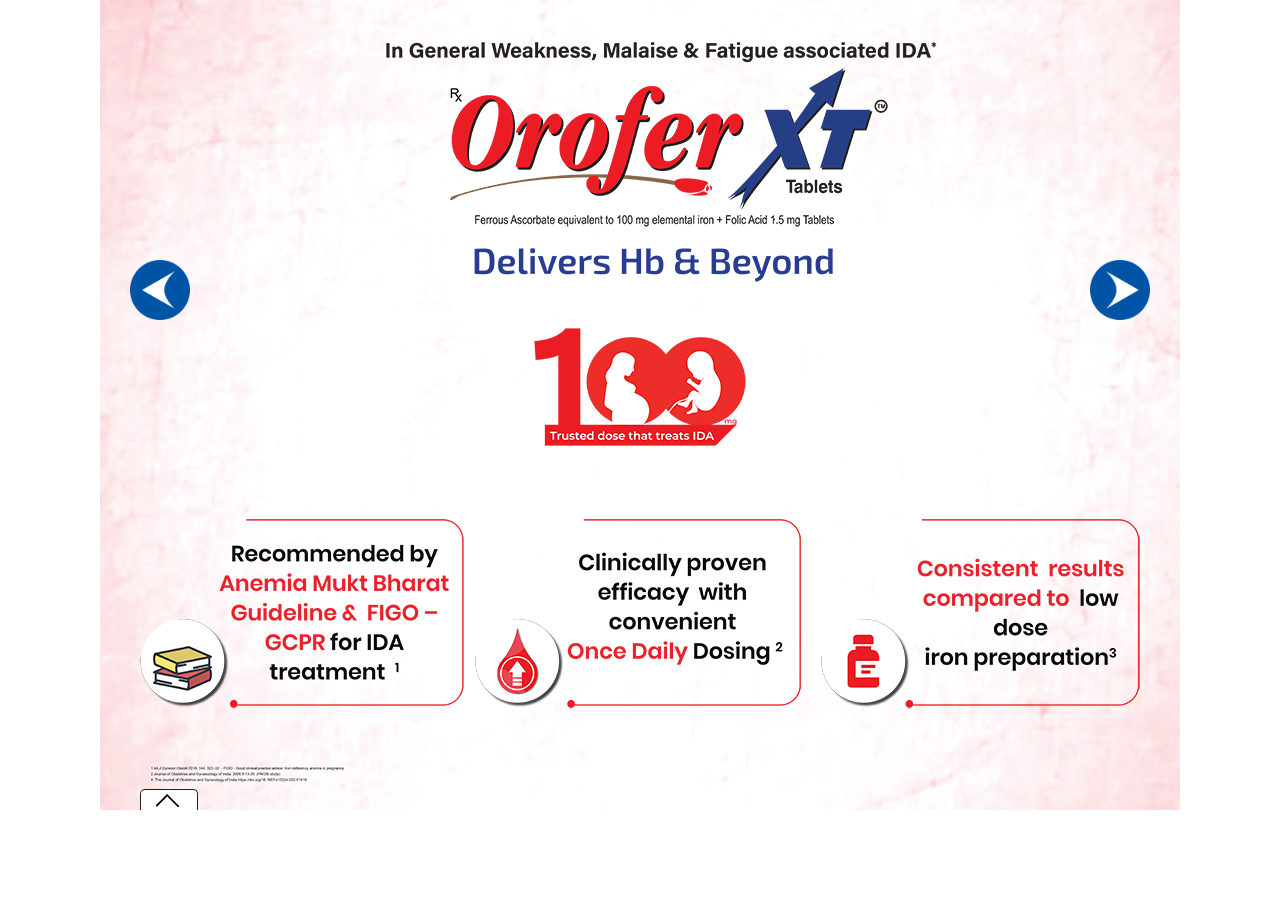
==== commit aff1f35c: "Update" ====
--- a/index.html
+++ b/index.html
@@ -5,7 +5,7 @@
 <meta http-equiv="cache-control" content="max-age=200"/>
 <meta name="viewport" content="initial-scale=1, maximum-scale=1" />
 <meta http-equiv="X-UA-Compatible" content="chrome=1">
-<title>Poviztra</title>
+<title>Workflow</title>
 <link rel="stylesheet" type="text/css" href="animate.css" media="screen"/>
 <link rel="stylesheet" type="text/css" href="global.css" media="screen"/>
 
@@ -17,30 +17,37 @@
 <body>
 <div id="wrapper" rel="1">
   <div class="slide_arrow">
-    <div class="left_arrow" ><img src="left_arrow.png" alt="previous icon" width="23" height="23" ></div>
-    <div class="right_arrow" ><img src="right_arrow.png" alt="next icon" width="23" height="23"></div>
+    <div class="left_arrow" ><img src="left_arrow.png" alt="previous icon" width="60" height="60" ></div>
+    <div class="right_arrow" ><img src="right_arrow.png" alt="next icon" width="60" height="60"></div>
   </div>
   <div id="main_content"></div>
   <div class="reference active">
     <div class="box">
       <div class="slide_jumper">
 		  <div class="slides"><img src="thumbs/01.png" alt=""></div>
-          <div class="slides"><img src="thumbs/02.png" alt=""></div>
-          <div class="slides"><img src="thumbs/03.png" alt=""></div>
-          <div class="slides"><img src="thumbs/04.png" alt=""></div>
-          <div class="slides"><img src="thumbs/05.png" alt=""></div>
-          <div class="slides"><img src="thumbs/06.png" alt=""></div>
-          <div class="slides"><img src="thumbs/07.png" alt=""></div>
       </div>
     </div>
     <div class="box_btn"></div>
-	<div id="myconsole"></div>
-	<div id="click_through"></div>
   </div>
 </div>
-
+<div id="myconsole"></div>
+<div id="click_through" > </div>
 <script src="global.js" type="text/javascript" language="javascript"></script> 
 <script>
+var startTime = Date.now();
+//step 1:
+var temp = localStorage.getItem(currentContentId+"_"+contentName+"_slideNo_1");
+	
+	if(temp == null){			
+			localStorage.setItem(currentContentId+"_"+contentName+"_slideNo_1" ,startTime);
+			localStorage.setItem(currentContentId+"_"+contentName+"_totalTime_slideNo_1",0);
+			//to capture start time of 1st slide in db format
+			var startTime1InDBFormat = currentTimeInDatabaseFormat();
+			//alert(startTime1InDBFormat);
+			localStorage.setItem(currentContentId+"_"+contentName+"_StartTime_1" ,startTime1InDBFormat);	
+	}
+//step 1 ends here..
+
 $(document).ready(function(){
   // jQuery(".next").bind(event, function(){
   //     document.location = 'VoltarenVAsb/VoltarenVAsb.html';
@@ -48,8 +55,26 @@
 var selectedContentPath = 'slide1/';
 //  document.getElementById("main_content").innerHTML='<object type="text/html" width="1080px" height="810px" data="'+selectedContentPath+"Dlight1.htm"+'"></object>';
 
-$("#main_content").html('<link rel="stylesheet" type="text/css" href="slide1/slide1.css" media="screen"/><div class="s1"><img src="slide1/s1.png" width="1080" height="810" alt=""/></div><div class="s2"><img src="slide1/s2.png"/></div><div class="s3"><img src="slide1/s3.png"/></div><div class="s4"><img src="slide1/s4.png"/></div>');
+//custom slide additional code begins here....
 
+if (typeof(localStorage.getItem("currentcustomslideflag"))!='undefined' && localStorage.getItem("currentcustomslideflag") =='true'){
+	var custcomslideid = parseInt(localStorage.getItem("currentcontentcustomslideId")) ;
+	
+switch(custcomslideid){
+	case 1:
+	content='<link rel="stylesheet" type="text/css" href="slide1/slide1.css" media="screen"/><iframe src="1/html/index.html" class="background1" height="810" width="1080" frameBorder="0" title="Iframe Example"></iframe>';
+	break;
+}
+
+	$("#main_content").html(content);
+	  localStorage.setItem("gotoNextPrevBrand" ,1);//if one than next if 2 than prev
+
+//custom slide additional code ends here....	 
+	 
+}else{
+
+$("#main_content").html('<link rel="stylesheet" type="text/css" href="slide1/slide1.css" media="screen"/><iframe src="1/html/index.html" class="background1" height="810" width="1080" frameBorder="0" title="Iframe Example"></iframe>');
+}
 });
 </script> 
 
--- a/global.css
+++ b/global.css
@@ -14,7 +14,8 @@
 	background-color: #232E3D;
 	font-family: 'DINOT', 'Helvetica Neue', sans-serif;
 	overflow: hidden;
-}
+}	
+
 .bg {
 	position: absolute;
 	background-position: center top;
@@ -77,12 +78,12 @@
 	position: relative;
 	overflow: hidden;
 }
-#wrapper .left_arrow, #wrapper .right_arrow {
+/* #wrapper .left_arrow, #wrapper .right_arrow {
 	opacity: 0;
 }
 #wrapper:hover .left_arrow, #wrapper:hover .right_arrow {
 	opacity: 1;
-}
+} */
 .bottomline {
 	bottom: 40px;
 	left: 120px;
@@ -107,31 +108,28 @@
 }
 .slide_arrow {
 	position: relative;
-	top: 380px;
-	opacity: .8;
-	display: block;
-	z-index: 999;
-	visibility: visible;
+	top: 260px;
+	opacity: 1;
+	display: block;
+	z-index: 999;
+	visibility: visible;
+	animation: none;
+	animation-delay: 0.5s;
+	animation-fill-mode: both;
 }
 .left_arrow {
 	float: left;
 	position: absolute;
-	left: 45px;
+	left: 30px;
 	cursor: pointer;
 	z-index: 999;
-	top: 3px;
-	width: 27px;
-	height: 52px;
 	visibility: visible;
 }
 .right_arrow {
 	float: right;
 	position: absolute;
-	right: 40px;
+	right: 30px;
 	cursor: pointer;
-	z-index: 999;
-	width: 27px;
-	height: 52px;
 	visibility: visible;
 }
 .reference {
@@ -139,7 +137,7 @@
 	-webkit-transition-timing-function: ease-in;
 	-webkit-transition-property: bottom;
 }
-.reference .box {
+/* .reference .box {
 	position: absolute;
 	width: 1080px;
 	margin: 0 auto;
@@ -210,7 +208,8 @@
 	transition: bottom 1s, -webkit-transform 2s;
 	visibility: visible;
 	z-index: 999;
-}
+} */
+
 .reference.active {
 	bottom: 0%;
 }
@@ -225,6 +224,7 @@
 	background-image: url(close.png);
 	bottom: 157px;
 }
+
 #myconsole {
 	display: none;
 	position: fixed;
@@ -238,46 +238,15 @@
 	color: #ffffff;
 }
 
-.hit_1, .hit_2  {
-  position: absolute;
-  width: 1080px;
-  height: 810px;
-  display: none;
-  z-index: 15;
-}
-
-.hit_pop1 {
-	position: absolute;
-  left: 0px;
-  top: 588px;
-  width: 99px;
-  height: 142px;
-	z-index: 10;
-}
-
-.hit_pop2 {
-	position: absolute;
-  left: 426px;
-  top: 532px;
-  width: 295px;
-  height: 191px;
-	z-index: 10;
-}
-
-.hit_close1 {
-	position: absolute;
-  width: 1080px;
-  height: 810px;
-	display: none;
-	z-index: 20;
-}
-
-@keyframes flashLongOff {
-  0%,  100% {
-    opacity: 0;
-  }
-
-  25%, 50%, 75% {
-    opacity: 1;
-  }
+#main_content {
+	position: absolute;
+	margin: 0px;
+	padding: 0px;
+}
+
+.background1 {
+	position: relative;
+	width: 1080px;
+	height: 810px;
+	z-index: 1;
 }
